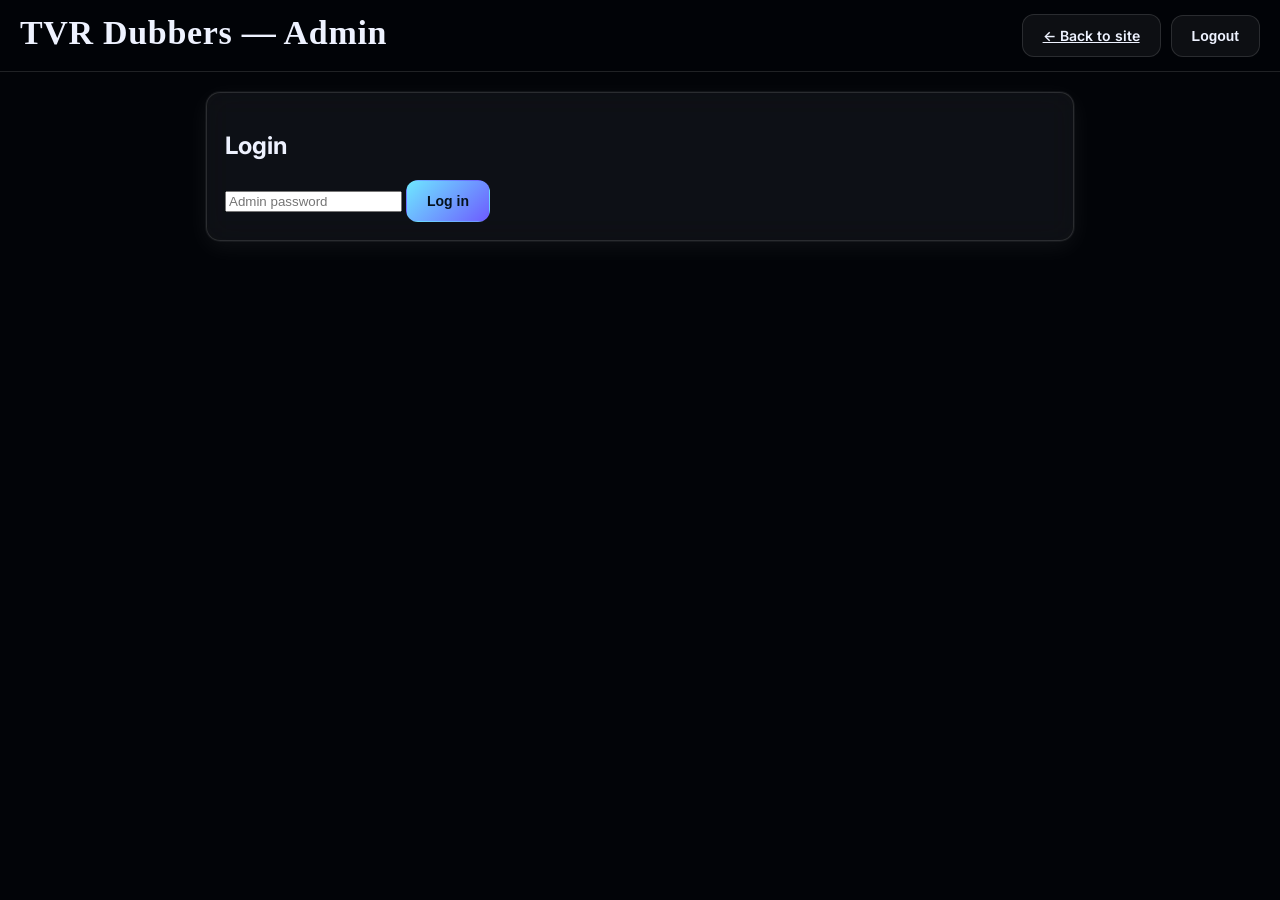
==== admin.html @ c74869da "Add files via upload" ====
<!doctype html>
<html lang="en">
<head>
  <meta charset="utf-8" />
  <meta name="viewport" content="width=device-width, initial-scale=1" />
  <title>TVR Dubbers — Admin</title>
  <link rel="stylesheet" href="https://fonts.googleapis.com/css2?family=Inter:wght@400;500;600;700&display=swap" />
  <link rel="stylesheet" href="./styles.css" />
</head>
<body class="dark admin-body">
  <header class="site-header">
    <div class="brand"><h1 class="cycle">TVR Dubbers — Admin</h1></div>
    <div class="header-tools">
      <a class="btn btn-ghost" href="/">← Back to site</a>
      <button id="logout" class="btn btn-ghost">Logout</button>
    </div>
  </header>

  <main class="admin-main">
    <section id="admin-login" class="glass card">
      <h2>Login</h2>
      <form id="login-form">
        <input type="password" name="password" placeholder="Admin password" required />
        <button class="btn btn-primary" type="submit">Log in</button>
      </form>
    </section>

    <div id="admin-panel" hidden>
      <nav class="admin-tabs">
        <button data-tab="upload" class="active">Upload Episode</button>
        <button data-tab="trailer">Trailer</button>
        <button data-tab="episodes">Edit/Delete</button>
        <button data-tab="settings">Site Settings</button>
        <button data-tab="links">Links</button>
        <button data-tab="artists">Voice Artists</button>
        <button data-tab="password">Password</button>
        <button data-tab="comments">Comments</button>
      </nav>

      <section data-panel="upload" class="glass card">
        <h2>Upload New Episode</h2>
        <form id="upload-form" class="grid-form"></form>
      </section>

      <section data-panel="trailer" class="glass card" hidden>
        <h2>Upload / Update Trailer</h2>
        <form id="trailer-form" class="grid-form"></form>
      </section>

      <section data-panel="episodes" class="glass card" hidden>
        <h2>Edit / Delete Episodes</h2>
        <ul id="episodes-list" class="items-list"></ul>
      </section>

      <section data-panel="settings" class="glass card" hidden>
        <h2>Site Settings</h2>
        <form id="settings-form" class="grid-form"></form>
      </section>

      <section data-panel="links" class="glass card" hidden>
        <h2>Update Links</h2>
        <form id="links-form" class="grid-form"></form>
      </section>

      <section data-panel="artists" class="glass card" hidden>
        <h2>Voice Artists</h2>
        <form id="artist-form"><input name="name" placeholder="Full name" required /><button class="btn btn-primary">Add</button></form>
        <ul id="artists-admin-list" class="items-list"></ul>
      </section>

      <section data-panel="password" class="glass card" hidden>
        <h2>Change Admin Password</h2>
        <form id="password-form" class="grid-form">
          <label>Current<input type="password" name="current" required></label>
          <label>New<input type="password" name="next" required minlength="6"></label>
          <label>Confirm<input type="password" name="confirm" required minlength="6"></label>
          <button class="btn btn-primary">Update</button>
        </form>
      </section>

      <section data-panel="comments" class="glass card" hidden>
        <h2>Comment Moderation</h2>
        <ul id="comments-mod-list" class="items-list"></ul>
      </section>
    </div>
  </main>

  <div id="toast" class="toast" hidden></div>
  <script src="./config.js"></script>
  <script src="./admin.js" defer></script>
</body>
</html>
---- styles.css ----
/* TVR Dubbers — dark glassmorphism, GPU-friendly */

:root {
  --bg: #020408;
  --fg: #eef2ff;
  --muted: #9aa3b2;
  --glass-bg: rgba(255, 255, 255, 0.05);
  --glass-border: rgba(255, 255, 255, 0.12);
  --tile-shadow: 0 6px 24px rgba(255, 255, 255, 0.06), 0 0 0 1px rgba(255,255,255,0.05);
  --accent: #6ee7ff;
  --danger: #ff5c7a;
  --radius: 14px;
}
body.light {
  --bg: #f7f8fc;
  --fg: #0b1020;
  --muted: #4b5468;
  --glass-bg: rgba(255, 255, 255, 0.65);
  --glass-border: rgba(0, 0, 0, 0.08);
  --tile-shadow: 0 6px 24px rgba(0, 0, 0, 0.12), 0 0 0 1px rgba(0,0,0,0.06);
}

* { box-sizing: border-box; }
html, body { margin: 0; padding: 0; }
html { scroll-behavior: smooth; }
body {
  background: var(--bg);
  color: var(--fg);
  font-family: "Inter", system-ui, -apple-system, Segoe UI, Roboto, sans-serif;
  min-height: 100vh;
  overflow-x: hidden;
  -webkit-font-smoothing: antialiased;
}

@keyframes cycle {
  0%   { color: #6ee7ff; text-shadow: 0 0 8px rgba(110,231,255,.4); }
  10%  { color: #ffffff; text-shadow: 0 0 12px rgba(255,80,80,.6); }
  20%  { color: #6bff9e; text-shadow: 0 0 12px rgba(107,255,158,.7); }
  30%  { color: #6d5cff; text-shadow: 0 0 10px rgba(109,92,255,.5); }
  40%  { color: #ff4fa3; text-shadow: 0 0 10px rgba(255,79,163,.5); }
  50%  { color: #f3f0e8; text-shadow: none; }
  60%  { color: #ffc7d6; text-shadow: 0 0 10px rgba(255,255,255,.5); }
  70%  { color: #4fa3ff; text-shadow: 0 0 10px rgba(135,206,250,.6); }
  80%  { color: #ffffff; text-shadow: 0 0 10px rgba(255,180,220,.5); }
  100% { color: #6ee7ff; text-shadow: 0 0 8px rgba(110,231,255,.4); }
}
.cycle {
  animation: cycle 18s linear infinite;
  font-family: "Cinzel", serif;
  letter-spacing: 0.02em;
  will-change: color, text-shadow;
}

@keyframes edge-cycle {
  0%   { box-shadow: var(--tile-shadow), 0 0 0 1px rgba(110,231,255,.5); }
  25%  { box-shadow: var(--tile-shadow), 0 0 0 1px rgba(107,255,158,.5); }
  50%  { box-shadow: var(--tile-shadow), 0 0 0 1px rgba(255,79,163,.5); }
  75%  { box-shadow: var(--tile-shadow), 0 0 0 1px rgba(79,163,255,.5); }
  100% { box-shadow: var(--tile-shadow), 0 0 0 1px rgba(110,231,255,.5); }
}

#particles { position: fixed; inset: 0; z-index: 0; pointer-events: none; }
main, header, footer, .modal, .special-full { position: relative; z-index: 1; }

#cursor-dot, #cursor-ring {
  position: fixed; top: 0; left: 0; pointer-events: none;
  z-index: 9999; will-change: transform; transform: translate3d(-100px,-100px,0);
}
#cursor-dot {
  width: 8px; height: 8px; border-radius: 50%;
  background: #fff; box-shadow: 0 0 12px #fff, 0 0 24px rgba(255,255,255,.5);
}
#cursor-ring {
  width: 34px; height: 34px; border-radius: 50%;
  border: 1px solid rgba(255,255,255,.5); margin: -13px 0 0 -13px;
  transition: width .2s ease, height .2s ease, border-color .2s ease;
}
@media (hover: none) { #cursor-dot, #cursor-ring { display: none; } }

.tap-burst {
  position: fixed; width: 18px; height: 18px; border-radius: 50%;
  background: rgba(110,231,255,.9); box-shadow: 0 0 20px rgba(110,231,255,.7);
  pointer-events: none; z-index: 9998;
  animation: tap 700ms ease-out forwards;
}
@keyframes tap {
  0%   { transform: translate(-50%, -50%) scale(.5); opacity: 1; }
  100% { transform: translate(-50%, -140%) scale(1.4); opacity: 0; }
}

.glass {
  background: var(--glass-bg);
  border: 1px solid var(--glass-border);
  backdrop-filter: blur(14px) saturate(140%);
  border-radius: var(--radius);
  box-shadow: var(--tile-shadow);
}

.site-header {
  position: sticky; top: 0; z-index: 20;
  display: flex; justify-content: space-between; align-items: flex-start;
  gap: 12px; padding: 14px 20px;
  background: color-mix(in oklab, var(--bg) 80%, transparent);
  backdrop-filter: blur(10px);
  border-bottom: 1px solid var(--glass-border);
}
.brand h1 { font-size: clamp(22px, 4vw, 34px); margin: 0; cursor: pointer; user-select: none; }
.brand .motto { margin: 2px 0 0; font-size: 11px; letter-spacing: .12em; text-transform: uppercase; color: var(--muted); }
.header-tools { display: flex; align-items: center; gap: 10px; }
.search-wrap { position: relative; }
#search {
  padding: 8px 12px; border-radius: 999px;
  background: var(--glass-bg); color: var(--fg);
  border: 1px solid var(--glass-border); outline: none;
  min-width: 160px; font-size: 14px;
}
.search-results {
  position: absolute; right: 0; top: calc(100% + 6px); min-width: 260px;
  max-height: 340px; overflow: auto; padding: 6px;
  background: var(--glass-bg); border: 1px solid var(--glass-border);
  border-radius: 12px; backdrop-filter: blur(14px);
}
.search-result { display: flex; gap: 8px; padding: 6px; align-items: center; cursor: pointer; border-radius: 8px; }
.search-result:hover { background: rgba(255,255,255,.06); }
.search-result img { width: 60px; height: 34px; object-fit: cover; border-radius: 6px; }
.search-result span { font-size: 13px; }
.no-match { padding: 10px; font-size: 13px; color: var(--muted); text-align: center; }

.theme-toggle {
  width: 40px; height: 40px; border-radius: 50%;
  background: var(--glass-bg); border: 1px solid var(--glass-border);
  color: var(--fg); cursor: pointer; font-size: 16px;
}
.theme-toggle .sun { display: none; } body.light .theme-toggle .sun { display: inline; }
body.light .theme-toggle .moon { display: none; }

.hero { padding: 60px 20px 30px; text-align: center; animation: fade-up .8s ease both; }
.badge {
  display: inline-block; padding: 6px 14px; border-radius: 999px;
  background: var(--glass-bg); border: 1px solid var(--glass-border);
  font-size: 12px; letter-spacing: .1em; text-transform: uppercase; color: var(--muted);
}
.hero-title { font-size: clamp(34px, 7vw, 68px); margin: 16px 0 24px; line-height: 1.05; }
.hero-cta { display: flex; gap: 12px; justify-content: center; flex-wrap: wrap; }

.btn {
  padding: 12px 20px; border-radius: 12px; border: 1px solid var(--glass-border);
  background: var(--glass-bg); color: var(--fg); cursor: pointer;
  font-weight: 600; font-size: 14px; transition: transform .2s ease, background .2s ease;
}
.btn:hover { transform: translateY(-2px); }
.btn-primary { background: linear-gradient(135deg, #6ee7ff, #6d5cff); color: #06121e; border-color: transparent; }
.btn-ghost { background: var(--glass-bg); }

.countdown-section { padding: 20px; text-align: center; }
.countdown-label { color: var(--muted); text-transform: uppercase; letter-spacing: .18em; font-size: 11px; }
.countdown { display: inline-flex; gap: 20px; padding: 16px 28px; margin-top: 10px; animation: edge-cycle 12s linear infinite; }
.countdown > div { display: flex; flex-direction: column; align-items: center; min-width: 56px; }
.countdown span { font-family: "Cinzel", serif; font-size: 30px; font-weight: 800; }
.countdown small { color: var(--muted); font-size: 11px; text-transform: uppercase; letter-spacing: .15em; }

.special-section { padding: 20px; }
.special-tile { display: flex; gap: 14px; align-items: center; padding: 14px; cursor: pointer; animation: edge-cycle 14s linear infinite; margin-bottom: 14px; }
.special-thumb { width: 40%; max-width: 260px; aspect-ratio: 16 / 9; overflow: hidden; border-radius: 12px; background: #0006; }
.special-thumb img { width: 100%; height: 100%; object-fit: cover; display: block; }
.special-meta h3 { margin: 0 0 6px; font-size: 22px; }
.special-meta p { margin: 0; color: var(--muted); font-size: 13px; }
.special-strip { display: flex; gap: 12px; overflow-x: auto; padding: 6px 2px 16px; scroll-snap-type: x mandatory; }
.special-strip .tile { min-width: 240px; scroll-snap-align: start; }

.special-full { position: fixed; inset: 0; z-index: 50; background: var(--bg); padding: 60px 20px 40px; overflow: auto; }
.special-full .close, .modal .close {
  position: absolute; top: 12px; right: 12px; width: 40px; height: 40px;
  border-radius: 50%; background: var(--glass-bg); border: 1px solid var(--glass-border);
  color: var(--fg); font-size: 18px; cursor: pointer;
}
.special-full h2 { text-align: center; margin-top: 0; }

.episodes-section { padding: 20px; }
.section-head { display: flex; justify-content: space-between; align-items: center; gap: 12px; margin-bottom: 14px; flex-wrap: wrap; }
.section-head h3 { margin: 0; font-size: 24px; }
.genre-chips { display: flex; gap: 6px; flex-wrap: wrap; }
.chip { padding: 6px 12px; border-radius: 999px; font-size: 12px; background: var(--glass-bg); border: 1px solid var(--glass-border); cursor: pointer; color: var(--fg); }
.chip.active { background: linear-gradient(135deg, #6ee7ff, #6d5cff); color: #06121e; border-color: transparent; }

.episode-grid { display: grid; grid-template-columns: repeat(2, 1fr); gap: 14px; }
@media (max-width: 420px) { .episode-grid { grid-template-columns: 1fr; } }

.tile {
  overflow: hidden; cursor: pointer;
  animation: edge-cycle 16s linear infinite, fade-up .6s ease both;
  background: var(--glass-bg); border: 1px solid var(--glass-border);
  border-radius: var(--radius); backdrop-filter: blur(12px);
  transition: transform .25s ease; will-change: transform;
}
.tile:hover { transform: translateY(-4px); }
.tile .thumb { aspect-ratio: 16 / 9; background: #0008; overflow: hidden; position: relative; }
.tile .thumb img { width: 100%; height: 100%; object-fit: cover; display: block; }
.tile .genre { position: absolute; top: 8px; left: 8px; padding: 3px 8px; font-size: 10px; background: rgba(0,0,0,.5); border-radius: 999px; text-transform: uppercase; letter-spacing: .1em; }
.tile .new-badge, .tile .resume-badge { position: absolute; top: 8px; right: 8px; padding: 3px 8px; font-size: 10px; background: linear-gradient(135deg,#ff4fa3,#6d5cff); border-radius: 999px; }
.tile .resume-badge { background: linear-gradient(135deg,#6ee7ff,#6bff9e); color: #06121e; }
.tile .meta { padding: 10px 12px 14px; }
.tile .meta h4 { margin: 0 0 4px; font-size: 15px; font-weight: 600; line-height: 1.25; }
.tile .meta small { color: var(--muted); font-size: 12px; }

.skeleton {
  aspect-ratio: 16 / 9; border-radius: var(--radius);
  background: linear-gradient(90deg, rgba(255,255,255,.04), rgba(255,255,255,.10), rgba(255,255,255,.04));
  background-size: 200% 100%; animation: shimmer 1.4s linear infinite;
}
@keyframes shimmer { 0%{background-position:200% 0} 100%{background-position:-200% 0} }
@keyframes fade-up { from { opacity: 0; transform: translateY(12px);} to { opacity: 1; transform: none; } }

.site-footer { padding: 40px 20px 60px; text-align: center; border-top: 1px solid var(--glass-border); margin-top: 40px; }
.site-footer .caption { font-size: 20px; margin: 0 0 10px; }
.artists { display: inline-block; margin: 14px auto; padding: 12px 18px; max-width: 640px; }
.artists h4 { margin: 0 0 8px; font-family: "Cinzel", serif; }
.artists ul { list-style: none; padding: 0; margin: 0; display: flex; gap: 6px 14px; flex-wrap: wrap; justify-content: center; }
.artists li { font-size: 13px; color: var(--muted); }
.socials { display: flex; gap: 12px; justify-content: center; flex-wrap: wrap; margin: 18px 0; }
.socials a {
  width: 42px; height: 42px; border-radius: 50%;
  display: inline-flex; align-items: center; justify-content: center;
  background: var(--glass-bg); border: 1px solid var(--glass-border);
  color: var(--fg); text-decoration: none; font-size: 18px; transition: transform .2s ease;
}
.socials a:hover { transform: translateY(-3px); }
.footer-title { font-size: 20px; margin: 20px 0 6px; }
.rights { color: var(--muted); font-size: 12px; }

.modal {
  position: fixed; inset: 0; z-index: 100;
  background: rgba(0,0,0,.7); backdrop-filter: blur(6px);
  display: flex; align-items: center; justify-content: center;
  padding: 12px; overflow: auto;
}
.modal-panel { width: min(920px, 100%); max-height: 92vh; overflow: auto; padding: 20px; position: relative; animation: fade-up .35s ease both; }
.modal-panel.small { max-width: 400px; }
.modal-panel h3 { margin: 0 30px 12px 0; }

.server-tabs { display: flex; gap: 6px; margin-bottom: 10px; }
.server-tabs .tab { padding: 6px 14px; border-radius: 8px; font-size: 13px; background: var(--glass-bg); border: 1px solid var(--glass-border); cursor: pointer; color: var(--fg); }
.server-tabs .tab.active { background: linear-gradient(135deg,#6ee7ff,#6d5cff); color: #06121e; }

.player-frame { aspect-ratio: 16 / 9; background: #000; border-radius: 12px; overflow: hidden; }
.player-frame iframe { width: 100%; height: 100%; border: 0; display: block; }

.reactions { margin: 16px 0 6px; }
.reaction-bar { display: flex; gap: 8px; flex-wrap: wrap; }
.reaction-bar button {
  font-size: 22px; padding: 6px 10px; border-radius: 10px;
  background: var(--glass-bg); border: 1px solid var(--glass-border); cursor: pointer;
  transition: transform .2s ease;
}
.reaction-bar button.active { background: linear-gradient(135deg,#ff4fa3,#6d5cff); }
.reaction-bar button:hover { transform: translateY(-3px); }
.reaction-counts { display: flex; gap: 12px; flex-wrap: wrap; margin-top: 10px; color: var(--muted); font-size: 13px; }
.reaction-fly {
  position: fixed; z-index: 999; font-size: 26px; pointer-events: none;
  animation: fly-up 900ms ease-out forwards;
}
@keyframes fly-up {
  0% { transform: translate(-50%, 0) scale(1); opacity: 1; }
  100% { transform: translate(-50%, -140px) scale(1.6); opacity: 0; }
}

.comments h4 { margin: 20px 0 8px; }
.comment-form { display: grid; gap: 8px; margin-bottom: 12px; }
.comment-form input, .comment-form textarea {
  padding: 10px 12px; border-radius: 10px;
  background: var(--glass-bg); border: 1px solid var(--glass-border);
  color: var(--fg); font-family: inherit; resize: vertical;
}
.comment-form textarea { min-height: 70px; }
.comment-list { list-style: none; padding: 0; margin: 0; display: grid; gap: 8px; max-height: 260px; overflow: auto; }
.comment-list li { padding: 10px 12px; border-radius: 10px; background: var(--glass-bg); border: 1px solid var(--glass-border); }
.comment-list li strong { display: block; font-size: 12px; color: var(--muted); margin-bottom: 4px; }
.next-btn { margin-top: 14px; width: 100%; }

.err { color: var(--danger); font-size: 13px; margin-top: 8px; }

.toast {
  position: fixed; bottom: 24px; left: 50%; transform: translateX(-50%);
  padding: 10px 16px; border-radius: 999px;
  background: var(--glass-bg); border: 1px solid var(--glass-border);
  backdrop-filter: blur(10px); z-index: 200; font-size: 14px;
  animation: fade-up .3s ease both;
}

.admin-body { padding-bottom: 60px; }
.admin-main { max-width: 900px; margin: 20px auto; padding: 0 16px; display: grid; gap: 16px; }
.card { padding: 18px; }
.admin-tabs { display: flex; gap: 6px; flex-wrap: wrap; }
.admin-tabs button {
  padding: 8px 14px; border-radius: 999px; cursor: pointer;
  background: var(--glass-bg); border: 1px solid var(--glass-border); color: var(--fg); font-size: 13px;
}
.admin-tabs button.active { background: linear-gradient(135deg,#6ee7ff,#6d5cff); color: #06121e; }
.grid-form { display: grid; gap: 10px; }
.grid-form label { display: grid; gap: 4px; font-size: 13px; color: var(--muted); }
.grid-form input, .grid-form textarea, .grid-form select {
  padding: 10px 12px; border-radius: 10px;
  background: var(--glass-bg); border: 1px solid var(--glass-border);
  color: var(--fg); font-family: inherit;
}
.grid-form textarea { min-height: 60px; }
.items-list { list-style: none; padding: 0; margin: 12px 0 0; display: grid; gap: 8px; }
.items-list li {
  padding: 10px 12px; border-radius: 10px; display: flex; justify-content: space-between; gap: 10px; align-items: center;
  background: var(--glass-bg); border: 1px solid var(--glass-border);
}
.items-list button { padding: 6px 10px; border-radius: 8px; border: 1px solid var(--glass-border); background: var(--glass-bg); color: var(--fg); cursor: pointer; font-size: 12px; }
.items-list button.danger { color: var(--danger); }

@media (max-width: 640px) {
  .site-header { flex-direction: column; align-items: stretch; }
  .header-tools { justify-content: flex-end; }
  #search { width: 100%; }
}
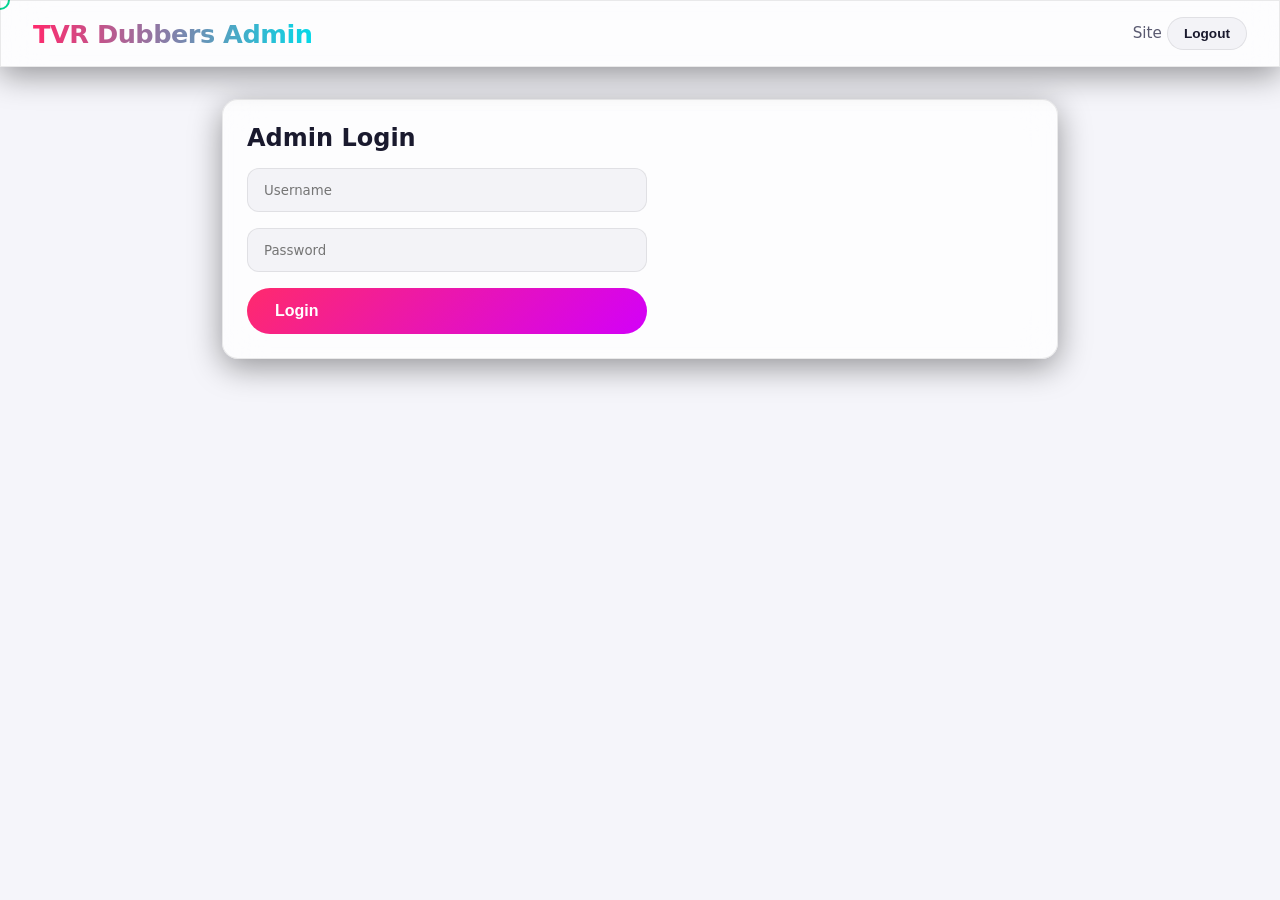
==== commit 6b987017: "Add files via upload" ====
--- a/admin.html
+++ b/admin.html
@@ -1,92 +1,131 @@
-<!doctype html>
+<!DOCTYPE html>
 <html lang="en">
 <head>
-  <meta charset="utf-8" />
-  <meta name="viewport" content="width=device-width, initial-scale=1" />
-  <title>TVR Dubbers — Admin</title>
-  <link rel="stylesheet" href="https://fonts.googleapis.com/css2?family=Inter:wght@400;500;600;700&display=swap" />
-  <link rel="stylesheet" href="./styles.css" />
+  <meta charset="UTF-8">
+  <meta name="viewport" content="width=device-width, initial-scale=1.0">
+  <title>Admin - TVR Dubbers</title>
+  <link rel="stylesheet" href="styles.css">
+  <style>
+    .admin-wrap { max-width: 900px; margin: 0 auto; padding: 2rem; }
+    .admin-card { padding: 1.5rem; border-radius: var(--radius); margin-bottom: 1.5rem; }
+    .admin-form { display: grid; gap: 1rem; }
+    .admin-form input, .admin-form textarea, .admin-form select {
+      padding: 0.85rem 1rem; border-radius: 12px; border: 1px solid var(--border);
+      background: var(--surface-2); color: var(--text); font-family: inherit;
+    }
+    .admin-grid { display: grid; grid-template-columns: repeat(auto-fill, minmax(220px, 1fr)); gap: 1rem; }
+    .admin-item { padding: 1rem; border-radius: 12px; background: var(--surface-2); }
+    .tabs { display: flex; gap: 0.5rem; flex-wrap: wrap; margin-bottom: 1.5rem; }
+    .tab { padding: 0.6rem 1.2rem; border-radius: 999px; border: 1px solid var(--border); background: transparent; color: var(--muted); cursor: pointer; }
+    .tab.active { background: var(--accent); color: white; border-color: var(--accent); }
+    .tab-content { display: none; }
+    .tab-content.active { display: block; }
+    .danger { background: #c0392b; }
+    .pending-comment { margin-bottom: 1rem; }
+  </style>
 </head>
-<body class="dark admin-body">
-  <header class="site-header">
-    <div class="brand"><h1 class="cycle">TVR Dubbers — Admin</h1></div>
-    <div class="header-tools">
-      <a class="btn btn-ghost" href="/">← Back to site</a>
-      <button id="logout" class="btn btn-ghost">Logout</button>
-    </div>
+<body>
+  <canvas id="particles"></canvas>
+  <div class="custom-cursor" id="cursor"></div>
+
+  <header class="glass">
+    <div class="logo">TVR Dubbers Admin</div>
+    <nav>
+      <a href="index.html">Site</a>
+      <button id="logout" class="btn btn-secondary" style="padding:0.5rem 1rem; font-size:0.85rem">Logout</button>
+    </nav>
   </header>
 
-  <main class="admin-main">
-    <section id="admin-login" class="glass card">
-      <h2>Login</h2>
-      <form id="login-form">
-        <input type="password" name="password" placeholder="Admin password" required />
-        <button class="btn btn-primary" type="submit">Log in</button>
+  <main class="admin-wrap">
+    <div id="login-panel" class="admin-card glass">
+      <h2>Admin Login</h2>
+      <form class="admin-form" id="login-form" style="max-width:400px; margin-top:1rem">
+        <input type="text" id="username" placeholder="Username" required>
+        <input type="password" id="password" placeholder="Password" required>
+        <button type="submit" class="btn btn-primary">Login</button>
       </form>
-    </section>
+      <p id="login-error" style="color:var(--accent); margin-top:1rem; display:none">Invalid credentials</p>
+    </div>
 
-    <div id="admin-panel" hidden>
-      <nav class="admin-tabs">
-        <button data-tab="upload" class="active">Upload Episode</button>
-        <button data-tab="trailer">Trailer</button>
-        <button data-tab="episodes">Edit/Delete</button>
-        <button data-tab="settings">Site Settings</button>
-        <button data-tab="links">Links</button>
-        <button data-tab="artists">Voice Artists</button>
-        <button data-tab="password">Password</button>
-        <button data-tab="comments">Comments</button>
-      </nav>
+    <div id="admin-panel" style="display:none">
+      <div class="tabs">
+        <button class="tab active" data-tab="episodes">Episodes</button>
+        <button class="tab" data-tab="trailer">Trailer</button>
+        <button class="tab" data-tab="artists">Artists</button>
+        <button class="tab" data-tab="settings">Settings</button>
+        <button class="tab" data-tab="comments">Comments</button>
+      </div>
 
-      <section data-panel="upload" class="glass card">
-        <h2>Upload New Episode</h2>
-        <form id="upload-form" class="grid-form"></form>
-      </section>
+      <div id="tab-episodes" class="tab-content active">
+        <div class="admin-card glass">
+          <h3>Add / Update Episode</h3>
+          <form class="admin-form" id="episode-form">
+            <input type="hidden" id="ep-id">
+            <input type="text" id="ep-title" placeholder="Episode title" required>
+            <input type="number" id="ep-number" placeholder="Episode number" required>
+            <input type="url" id="ep-thumb" placeholder="Thumbnail URL">
+            <input type="text" id="ep-server1" placeholder="Server 1 URL (Dailymotion/Rumble)" required>
+            <input type="text" id="ep-server2" placeholder="Server 2 URL (optional)">
+            <input type="text" id="ep-server3" placeholder="Server 3 URL (optional)">
+            <textarea id="ep-desc" placeholder="Description"></textarea>
+            <button type="submit" class="btn btn-primary">Save Episode</button>
+          </form>
+        </div>
+        <div class="admin-card glass">
+          <h3>Existing Episodes</h3>
+          <div id="episodes-list" class="admin-grid"></div>
+        </div>
+      </div>
 
-      <section data-panel="trailer" class="glass card" hidden>
-        <h2>Upload / Update Trailer</h2>
-        <form id="trailer-form" class="grid-form"></form>
-      </section>
+      <div id="tab-trailer" class="tab-content">
+        <div class="admin-card glass">
+          <h3>Update Trailer</h3>
+          <form class="admin-form" id="trailer-form">
+            <input type="text" id="trailer-title" placeholder="Trailer title" required>
+            <input type="text" id="trailer-url" placeholder="Trailer URL" required>
+            <input type="url" id="trailer-thumb" placeholder="Trailer thumbnail URL">
+            <button type="submit" class="btn btn-primary">Save Trailer</button>
+          </form>
+        </div>
+      </div>
 
-      <section data-panel="episodes" class="glass card" hidden>
-        <h2>Edit / Delete Episodes</h2>
-        <ul id="episodes-list" class="items-list"></ul>
-      </section>
+      <div id="tab-artists" class="tab-content">
+        <div class="admin-card glass">
+          <h3>Add Voice Artist</h3>
+          <form class="admin-form" id="artist-form">
+            <input type="text" id="artist-name" placeholder="Name" required>
+            <input type="text" id="artist-role" placeholder="Role / Character">
+            <input type="url" id="artist-avatar" placeholder="Avatar URL">
+            <button type="submit" class="btn btn-primary">Add Artist</button>
+          </form>
+        </div>
+        <div class="admin-card glass">
+          <h3>Voice Artists</h3>
+          <div id="artists-list" class="admin-grid"></div>
+        </div>
+      </div>
 
-      <section data-panel="settings" class="glass card" hidden>
-        <h2>Site Settings</h2>
-        <form id="settings-form" class="grid-form"></form>
-      </section>
+      <div id="tab-settings" class="tab-content">
+        <div class="admin-card glass">
+          <h3>Site Settings</h3>
+          <form class="admin-form" id="settings-form">
+            <input type="text" id="site-name" placeholder="Site name">
+            <input type="url" id="site-url" placeholder="Site URL">
+            <button type="submit" class="btn btn-primary">Save Settings</button>
+          </form>
+        </div>
+      </div>
 
-      <section data-panel="links" class="glass card" hidden>
-        <h2>Update Links</h2>
-        <form id="links-form" class="grid-form"></form>
-      </section>
-
-      <section data-panel="artists" class="glass card" hidden>
-        <h2>Voice Artists</h2>
-        <form id="artist-form"><input name="name" placeholder="Full name" required /><button class="btn btn-primary">Add</button></form>
-        <ul id="artists-admin-list" class="items-list"></ul>
-      </section>
-
-      <section data-panel="password" class="glass card" hidden>
-        <h2>Change Admin Password</h2>
-        <form id="password-form" class="grid-form">
-          <label>Current<input type="password" name="current" required></label>
-          <label>New<input type="password" name="next" required minlength="6"></label>
-          <label>Confirm<input type="password" name="confirm" required minlength="6"></label>
-          <button class="btn btn-primary">Update</button>
-        </form>
-      </section>
-
-      <section data-panel="comments" class="glass card" hidden>
-        <h2>Comment Moderation</h2>
-        <ul id="comments-mod-list" class="items-list"></ul>
-      </section>
+      <div id="tab-comments" class="tab-content">
+        <div class="admin-card glass">
+          <h3>Pending Comments</h3>
+          <div id="pending-comments"></div>
+        </div>
+      </div>
     </div>
   </main>
 
-  <div id="toast" class="toast" hidden></div>
-  <script src="./config.js"></script>
-  <script src="./admin.js" defer></script>
+  <script src="config.js"></script>
+  <script src="admin.js"></script>
 </body>
-</html>+</html>
--- a/styles.css
+++ b/styles.css
@@ -1,319 +1,591 @@
-/* TVR Dubbers — dark glassmorphism, GPU-friendly */
-
 :root {
-  --bg: #020408;
-  --fg: #eef2ff;
-  --muted: #9aa3b2;
-  --glass-bg: rgba(255, 255, 255, 0.05);
-  --glass-border: rgba(255, 255, 255, 0.12);
-  --tile-shadow: 0 6px 24px rgba(255, 255, 255, 0.06), 0 0 0 1px rgba(255,255,255,0.05);
-  --accent: #6ee7ff;
-  --danger: #ff5c7a;
-  --radius: 14px;
-}
-body.light {
-  --bg: #f7f8fc;
-  --fg: #0b1020;
-  --muted: #4b5468;
-  --glass-bg: rgba(255, 255, 255, 0.65);
-  --glass-border: rgba(0, 0, 0, 0.08);
-  --tile-shadow: 0 6px 24px rgba(0, 0, 0, 0.12), 0 0 0 1px rgba(0,0,0,0.06);
-}
-
-* { box-sizing: border-box; }
-html, body { margin: 0; padding: 0; }
-html { scroll-behavior: smooth; }
+  --bg: #0a0a0f;
+  --surface: rgba(20, 20, 30, 0.7);
+  --surface-2: rgba(30, 30, 45, 0.6);
+  --border: rgba(255, 255, 255, 0.08);
+  --text: #f0f0f5;
+  --muted: #a0a0b0;
+  --accent: #ff2a6d;
+  --accent-2: #05d9e8;
+  --accent-3: #d300f9;
+  --radius: 16px;
+  --shadow: 0 8px 32px rgba(0, 0, 0, 0.4);
+}
+
+* {
+  margin: 0;
+  padding: 0;
+  box-sizing: border-box;
+}
+
+html {
+  scroll-behavior: smooth;
+}
+
 body {
+  font-family: 'Segoe UI', system-ui, -apple-system, sans-serif;
   background: var(--bg);
-  color: var(--fg);
-  font-family: "Inter", system-ui, -apple-system, Segoe UI, Roboto, sans-serif;
+  color: var(--text);
   min-height: 100vh;
   overflow-x: hidden;
-  -webkit-font-smoothing: antialiased;
-}
-
-@keyframes cycle {
-  0%   { color: #6ee7ff; text-shadow: 0 0 8px rgba(110,231,255,.4); }
-  10%  { color: #ffffff; text-shadow: 0 0 12px rgba(255,80,80,.6); }
-  20%  { color: #6bff9e; text-shadow: 0 0 12px rgba(107,255,158,.7); }
-  30%  { color: #6d5cff; text-shadow: 0 0 10px rgba(109,92,255,.5); }
-  40%  { color: #ff4fa3; text-shadow: 0 0 10px rgba(255,79,163,.5); }
-  50%  { color: #f3f0e8; text-shadow: none; }
-  60%  { color: #ffc7d6; text-shadow: 0 0 10px rgba(255,255,255,.5); }
-  70%  { color: #4fa3ff; text-shadow: 0 0 10px rgba(135,206,250,.6); }
-  80%  { color: #ffffff; text-shadow: 0 0 10px rgba(255,180,220,.5); }
-  100% { color: #6ee7ff; text-shadow: 0 0 8px rgba(110,231,255,.4); }
-}
-.cycle {
-  animation: cycle 18s linear infinite;
-  font-family: "Cinzel", serif;
-  letter-spacing: 0.02em;
-  will-change: color, text-shadow;
-}
-
-@keyframes edge-cycle {
-  0%   { box-shadow: var(--tile-shadow), 0 0 0 1px rgba(110,231,255,.5); }
-  25%  { box-shadow: var(--tile-shadow), 0 0 0 1px rgba(107,255,158,.5); }
-  50%  { box-shadow: var(--tile-shadow), 0 0 0 1px rgba(255,79,163,.5); }
-  75%  { box-shadow: var(--tile-shadow), 0 0 0 1px rgba(79,163,255,.5); }
-  100% { box-shadow: var(--tile-shadow), 0 0 0 1px rgba(110,231,255,.5); }
-}
-
-#particles { position: fixed; inset: 0; z-index: 0; pointer-events: none; }
-main, header, footer, .modal, .special-full { position: relative; z-index: 1; }
-
-#cursor-dot, #cursor-ring {
-  position: fixed; top: 0; left: 0; pointer-events: none;
-  z-index: 9999; will-change: transform; transform: translate3d(-100px,-100px,0);
-}
-#cursor-dot {
-  width: 8px; height: 8px; border-radius: 50%;
-  background: #fff; box-shadow: 0 0 12px #fff, 0 0 24px rgba(255,255,255,.5);
-}
-#cursor-ring {
-  width: 34px; height: 34px; border-radius: 50%;
-  border: 1px solid rgba(255,255,255,.5); margin: -13px 0 0 -13px;
-  transition: width .2s ease, height .2s ease, border-color .2s ease;
-}
-@media (hover: none) { #cursor-dot, #cursor-ring { display: none; } }
+  cursor: none;
+}
+
+#particles {
+  position: fixed;
+  inset: 0;
+  z-index: 0;
+  pointer-events: none;
+}
+
+.custom-cursor {
+  position: fixed;
+  width: 20px;
+  height: 20px;
+  border: 2px solid var(--accent);
+  border-radius: 50%;
+  pointer-events: none;
+  z-index: 9999;
+  transform: translate(-50%, -50%);
+  transition: width 0.2s, height 0.2s, background 0.2s;
+  mix-blend-mode: difference;
+}
+
+.custom-cursor.hover {
+  width: 40px;
+  height: 40px;
+  background: rgba(255, 42, 109, 0.2);
+}
 
 .tap-burst {
-  position: fixed; width: 18px; height: 18px; border-radius: 50%;
-  background: rgba(110,231,255,.9); box-shadow: 0 0 20px rgba(110,231,255,.7);
-  pointer-events: none; z-index: 9998;
-  animation: tap 700ms ease-out forwards;
-}
-@keyframes tap {
-  0%   { transform: translate(-50%, -50%) scale(.5); opacity: 1; }
-  100% { transform: translate(-50%, -140%) scale(1.4); opacity: 0; }
+  position: fixed;
+  pointer-events: none;
+  z-index: 9998;
+}
+
+.tap-burst span {
+  position: absolute;
+  width: 6px;
+  height: 6px;
+  border-radius: 50%;
+  background: var(--accent);
+  animation: burst 0.6s ease-out forwards;
+}
+
+@keyframes burst {
+  to {
+    transform: translate(var(--tx), var(--ty)) scale(0);
+    opacity: 0;
+  }
 }
 
 .glass {
-  background: var(--glass-bg);
-  border: 1px solid var(--glass-border);
-  backdrop-filter: blur(14px) saturate(140%);
+  background: var(--surface);
+  backdrop-filter: blur(20px);
+  -webkit-backdrop-filter: blur(20px);
+  border: 1px solid var(--border);
+  box-shadow: var(--shadow);
+}
+
+header {
+  position: sticky;
+  top: 0;
+  z-index: 100;
+  padding: 1rem 2rem;
+  display: flex;
+  align-items: center;
+  justify-content: space-between;
+}
+
+.logo {
+  font-size: 1.6rem;
+  font-weight: 800;
+  letter-spacing: -0.5px;
+  background: linear-gradient(90deg, var(--accent), var(--accent-2), var(--accent-3), var(--accent));
+  background-size: 300% 100%;
+  -webkit-background-clip: text;
+  -webkit-text-fill-color: transparent;
+  animation: gradientMove 6s linear infinite;
+  user-select: none;
+}
+
+@keyframes gradientMove {
+  0% { background-position: 0% 50%; }
+  100% { background-position: 300% 50%; }
+}
+
+nav a {
+  color: var(--muted);
+  text-decoration: none;
+  margin-left: 1.5rem;
+  font-size: 0.95rem;
+  transition: color 0.2s;
+  position: relative;
+}
+
+nav a:hover {
+  color: var(--text);
+}
+
+main {
+  position: relative;
+  z-index: 1;
+  max-width: 1400px;
+  margin: 0 auto;
+  padding: 2rem;
+}
+
+.hero {
+  padding: 4rem 2rem;
+  text-align: center;
   border-radius: var(--radius);
-  box-shadow: var(--tile-shadow);
-}
-
-.site-header {
-  position: sticky; top: 0; z-index: 20;
-  display: flex; justify-content: space-between; align-items: flex-start;
-  gap: 12px; padding: 14px 20px;
-  background: color-mix(in oklab, var(--bg) 80%, transparent);
+  margin-bottom: 3rem;
+}
+
+.hero h1 {
+  font-size: clamp(2.5rem, 6vw, 5rem);
+  font-weight: 900;
+  line-height: 1.1;
+  margin-bottom: 1rem;
+  background: linear-gradient(90deg, var(--accent), var(--accent-2), var(--accent-3), var(--accent));
+  background-size: 300% 100%;
+  -webkit-background-clip: text;
+  -webkit-text-fill-color: transparent;
+  animation: gradientMove 8s linear infinite;
+}
+
+.hero p {
+  color: var(--muted);
+  font-size: 1.2rem;
+  max-width: 600px;
+  margin: 0 auto 2rem;
+}
+
+.btn {
+  display: inline-flex;
+  align-items: center;
+  gap: 0.5rem;
+  padding: 0.85rem 1.75rem;
+  border-radius: 999px;
+  border: none;
+  font-weight: 600;
+  font-size: 1rem;
+  cursor: none;
+  transition: transform 0.2s, box-shadow 0.2s;
+  text-decoration: none;
+}
+
+.btn:hover {
+  transform: translateY(-2px);
+  box-shadow: 0 8px 24px rgba(255, 42, 109, 0.35);
+}
+
+.btn-primary {
+  background: linear-gradient(135deg, var(--accent), var(--accent-3));
+  color: white;
+}
+
+.btn-secondary {
+  background: var(--surface-2);
+  color: var(--text);
+  border: 1px solid var(--border);
+}
+
+.section-title {
+  font-size: 1.8rem;
+  font-weight: 800;
+  margin-bottom: 1.5rem;
+  display: flex;
+  align-items: center;
+  gap: 0.75rem;
+}
+
+.section-title::after {
+  content: '';
+  flex: 1;
+  height: 1px;
+  background: linear-gradient(90deg, var(--border), transparent);
+}
+
+.trailer-card {
+  border-radius: var(--radius);
+  overflow: hidden;
+  margin-bottom: 3rem;
+  position: relative;
+}
+
+.trailer-thumb {
+  width: 100%;
+  aspect-ratio: 16/9;
+  object-fit: cover;
+  display: block;
+}
+
+.trailer-overlay {
+  position: absolute;
+  inset: 0;
+  display: flex;
+  align-items: center;
+  justify-content: center;
+  background: rgba(0,0,0,0.3);
+  transition: background 0.3s;
+}
+
+.trailer-card:hover .trailer-overlay {
+  background: rgba(0,0,0,0.15);
+}
+
+.play-icon {
+  width: 80px;
+  height: 80px;
+  border-radius: 50%;
+  background: rgba(255,255,255,0.15);
   backdrop-filter: blur(10px);
-  border-bottom: 1px solid var(--glass-border);
-}
-.brand h1 { font-size: clamp(22px, 4vw, 34px); margin: 0; cursor: pointer; user-select: none; }
-.brand .motto { margin: 2px 0 0; font-size: 11px; letter-spacing: .12em; text-transform: uppercase; color: var(--muted); }
-.header-tools { display: flex; align-items: center; gap: 10px; }
-.search-wrap { position: relative; }
-#search {
-  padding: 8px 12px; border-radius: 999px;
-  background: var(--glass-bg); color: var(--fg);
-  border: 1px solid var(--glass-border); outline: none;
-  min-width: 160px; font-size: 14px;
-}
-.search-results {
-  position: absolute; right: 0; top: calc(100% + 6px); min-width: 260px;
-  max-height: 340px; overflow: auto; padding: 6px;
-  background: var(--glass-bg); border: 1px solid var(--glass-border);
-  border-radius: 12px; backdrop-filter: blur(14px);
-}
-.search-result { display: flex; gap: 8px; padding: 6px; align-items: center; cursor: pointer; border-radius: 8px; }
-.search-result:hover { background: rgba(255,255,255,.06); }
-.search-result img { width: 60px; height: 34px; object-fit: cover; border-radius: 6px; }
-.search-result span { font-size: 13px; }
-.no-match { padding: 10px; font-size: 13px; color: var(--muted); text-align: center; }
-
-.theme-toggle {
-  width: 40px; height: 40px; border-radius: 50%;
-  background: var(--glass-bg); border: 1px solid var(--glass-border);
-  color: var(--fg); cursor: pointer; font-size: 16px;
-}
-.theme-toggle .sun { display: none; } body.light .theme-toggle .sun { display: inline; }
-body.light .theme-toggle .moon { display: none; }
-
-.hero { padding: 60px 20px 30px; text-align: center; animation: fade-up .8s ease both; }
-.badge {
-  display: inline-block; padding: 6px 14px; border-radius: 999px;
-  background: var(--glass-bg); border: 1px solid var(--glass-border);
-  font-size: 12px; letter-spacing: .1em; text-transform: uppercase; color: var(--muted);
-}
-.hero-title { font-size: clamp(34px, 7vw, 68px); margin: 16px 0 24px; line-height: 1.05; }
-.hero-cta { display: flex; gap: 12px; justify-content: center; flex-wrap: wrap; }
-
-.btn {
-  padding: 12px 20px; border-radius: 12px; border: 1px solid var(--glass-border);
-  background: var(--glass-bg); color: var(--fg); cursor: pointer;
-  font-weight: 600; font-size: 14px; transition: transform .2s ease, background .2s ease;
-}
-.btn:hover { transform: translateY(-2px); }
-.btn-primary { background: linear-gradient(135deg, #6ee7ff, #6d5cff); color: #06121e; border-color: transparent; }
-.btn-ghost { background: var(--glass-bg); }
-
-.countdown-section { padding: 20px; text-align: center; }
-.countdown-label { color: var(--muted); text-transform: uppercase; letter-spacing: .18em; font-size: 11px; }
-.countdown { display: inline-flex; gap: 20px; padding: 16px 28px; margin-top: 10px; animation: edge-cycle 12s linear infinite; }
-.countdown > div { display: flex; flex-direction: column; align-items: center; min-width: 56px; }
-.countdown span { font-family: "Cinzel", serif; font-size: 30px; font-weight: 800; }
-.countdown small { color: var(--muted); font-size: 11px; text-transform: uppercase; letter-spacing: .15em; }
-
-.special-section { padding: 20px; }
-.special-tile { display: flex; gap: 14px; align-items: center; padding: 14px; cursor: pointer; animation: edge-cycle 14s linear infinite; margin-bottom: 14px; }
-.special-thumb { width: 40%; max-width: 260px; aspect-ratio: 16 / 9; overflow: hidden; border-radius: 12px; background: #0006; }
-.special-thumb img { width: 100%; height: 100%; object-fit: cover; display: block; }
-.special-meta h3 { margin: 0 0 6px; font-size: 22px; }
-.special-meta p { margin: 0; color: var(--muted); font-size: 13px; }
-.special-strip { display: flex; gap: 12px; overflow-x: auto; padding: 6px 2px 16px; scroll-snap-type: x mandatory; }
-.special-strip .tile { min-width: 240px; scroll-snap-align: start; }
-
-.special-full { position: fixed; inset: 0; z-index: 50; background: var(--bg); padding: 60px 20px 40px; overflow: auto; }
-.special-full .close, .modal .close {
-  position: absolute; top: 12px; right: 12px; width: 40px; height: 40px;
-  border-radius: 50%; background: var(--glass-bg); border: 1px solid var(--glass-border);
-  color: var(--fg); font-size: 18px; cursor: pointer;
-}
-.special-full h2 { text-align: center; margin-top: 0; }
-
-.episodes-section { padding: 20px; }
-.section-head { display: flex; justify-content: space-between; align-items: center; gap: 12px; margin-bottom: 14px; flex-wrap: wrap; }
-.section-head h3 { margin: 0; font-size: 24px; }
-.genre-chips { display: flex; gap: 6px; flex-wrap: wrap; }
-.chip { padding: 6px 12px; border-radius: 999px; font-size: 12px; background: var(--glass-bg); border: 1px solid var(--glass-border); cursor: pointer; color: var(--fg); }
-.chip.active { background: linear-gradient(135deg, #6ee7ff, #6d5cff); color: #06121e; border-color: transparent; }
-
-.episode-grid { display: grid; grid-template-columns: repeat(2, 1fr); gap: 14px; }
-@media (max-width: 420px) { .episode-grid { grid-template-columns: 1fr; } }
-
-.tile {
-  overflow: hidden; cursor: pointer;
-  animation: edge-cycle 16s linear infinite, fade-up .6s ease both;
-  background: var(--glass-bg); border: 1px solid var(--glass-border);
-  border-radius: var(--radius); backdrop-filter: blur(12px);
-  transition: transform .25s ease; will-change: transform;
-}
-.tile:hover { transform: translateY(-4px); }
-.tile .thumb { aspect-ratio: 16 / 9; background: #0008; overflow: hidden; position: relative; }
-.tile .thumb img { width: 100%; height: 100%; object-fit: cover; display: block; }
-.tile .genre { position: absolute; top: 8px; left: 8px; padding: 3px 8px; font-size: 10px; background: rgba(0,0,0,.5); border-radius: 999px; text-transform: uppercase; letter-spacing: .1em; }
-.tile .new-badge, .tile .resume-badge { position: absolute; top: 8px; right: 8px; padding: 3px 8px; font-size: 10px; background: linear-gradient(135deg,#ff4fa3,#6d5cff); border-radius: 999px; }
-.tile .resume-badge { background: linear-gradient(135deg,#6ee7ff,#6bff9e); color: #06121e; }
-.tile .meta { padding: 10px 12px 14px; }
-.tile .meta h4 { margin: 0 0 4px; font-size: 15px; font-weight: 600; line-height: 1.25; }
-.tile .meta small { color: var(--muted); font-size: 12px; }
-
-.skeleton {
-  aspect-ratio: 16 / 9; border-radius: var(--radius);
-  background: linear-gradient(90deg, rgba(255,255,255,.04), rgba(255,255,255,.10), rgba(255,255,255,.04));
-  background-size: 200% 100%; animation: shimmer 1.4s linear infinite;
-}
-@keyframes shimmer { 0%{background-position:200% 0} 100%{background-position:-200% 0} }
-@keyframes fade-up { from { opacity: 0; transform: translateY(12px);} to { opacity: 1; transform: none; } }
-
-.site-footer { padding: 40px 20px 60px; text-align: center; border-top: 1px solid var(--glass-border); margin-top: 40px; }
-.site-footer .caption { font-size: 20px; margin: 0 0 10px; }
-.artists { display: inline-block; margin: 14px auto; padding: 12px 18px; max-width: 640px; }
-.artists h4 { margin: 0 0 8px; font-family: "Cinzel", serif; }
-.artists ul { list-style: none; padding: 0; margin: 0; display: flex; gap: 6px 14px; flex-wrap: wrap; justify-content: center; }
-.artists li { font-size: 13px; color: var(--muted); }
-.socials { display: flex; gap: 12px; justify-content: center; flex-wrap: wrap; margin: 18px 0; }
-.socials a {
-  width: 42px; height: 42px; border-radius: 50%;
-  display: inline-flex; align-items: center; justify-content: center;
-  background: var(--glass-bg); border: 1px solid var(--glass-border);
-  color: var(--fg); text-decoration: none; font-size: 18px; transition: transform .2s ease;
-}
-.socials a:hover { transform: translateY(-3px); }
-.footer-title { font-size: 20px; margin: 20px 0 6px; }
-.rights { color: var(--muted); font-size: 12px; }
+  display: flex;
+  align-items: center;
+  justify-content: center;
+  font-size: 2rem;
+  color: white;
+  transition: transform 0.3s, background 0.3s;
+}
+
+.trailer-card:hover .play-icon {
+  transform: scale(1.1);
+  background: rgba(255,255,255,0.25);
+}
+
+.episodes-grid {
+  display: grid;
+  grid-template-columns: repeat(auto-fill, minmax(280px, 1fr));
+  gap: 1.5rem;
+  margin-bottom: 3rem;
+}
+
+.episode-card {
+  border-radius: var(--radius);
+  overflow: hidden;
+  transition: transform 0.3s, box-shadow 0.3s;
+  cursor: none;
+}
+
+.episode-card:hover {
+  transform: translateY(-6px);
+  box-shadow: 0 16px 40px rgba(0,0,0,0.5);
+}
+
+.episode-thumb {
+  position: relative;
+  aspect-ratio: 16/9;
+  overflow: hidden;
+}
+
+.episode-thumb img {
+  width: 100%;
+  height: 100%;
+  object-fit: cover;
+  transition: transform 0.5s;
+}
+
+.episode-card:hover .episode-thumb img {
+  transform: scale(1.08);
+}
+
+.episode-badge {
+  position: absolute;
+  top: 0.75rem;
+  left: 0.75rem;
+  background: rgba(0,0,0,0.7);
+  backdrop-filter: blur(8px);
+  padding: 0.35rem 0.75rem;
+  border-radius: 999px;
+  font-size: 0.8rem;
+  font-weight: 700;
+}
+
+.episode-resume {
+  position: absolute;
+  bottom: 0.75rem;
+  right: 0.75rem;
+  background: var(--accent);
+  color: white;
+  padding: 0.25rem 0.6rem;
+  border-radius: 999px;
+  font-size: 0.7rem;
+  font-weight: 700;
+}
+
+.episode-info {
+  padding: 1rem;
+}
+
+.episode-info h3 {
+  font-size: 1.05rem;
+  font-weight: 700;
+  margin-bottom: 0.35rem;
+}
+
+.episode-info p {
+  color: var(--muted);
+  font-size: 0.85rem;
+  line-height: 1.4;
+  display: -webkit-box;
+  -webkit-line-clamp: 2;
+  -webkit-box-orient: vertical;
+  overflow: hidden;
+}
+
+.artists-grid {
+  display: grid;
+  grid-template-columns: repeat(auto-fill, minmax(160px, 1fr));
+  gap: 1.25rem;
+  margin-bottom: 3rem;
+}
+
+.artist-card {
+  border-radius: var(--radius);
+  padding: 1.25rem;
+  text-align: center;
+  transition: transform 0.3s;
+}
+
+.artist-card:hover {
+  transform: translateY(-4px);
+}
+
+.artist-avatar {
+  width: 90px;
+  height: 90px;
+  border-radius: 50%;
+  object-fit: cover;
+  margin: 0 auto 0.75rem;
+  border: 2px solid var(--border);
+}
+
+.artist-card h4 {
+  font-size: 1rem;
+  font-weight: 700;
+}
+
+.artist-card span {
+  color: var(--muted);
+  font-size: 0.8rem;
+}
+
+/* Modal */
+.modal-overlay {
+  position: fixed;
+  inset: 0;
+  background: rgba(0,0,0,0.85);
+  backdrop-filter: blur(10px);
+  z-index: 200;
+  display: flex;
+  align-items: center;
+  justify-content: center;
+  padding: 1rem;
+  opacity: 0;
+  pointer-events: none;
+  transition: opacity 0.3s;
+}
+
+.modal-overlay.active {
+  opacity: 1;
+  pointer-events: auto;
+}
 
 .modal {
-  position: fixed; inset: 0; z-index: 100;
-  background: rgba(0,0,0,.7); backdrop-filter: blur(6px);
-  display: flex; align-items: center; justify-content: center;
-  padding: 12px; overflow: auto;
-}
-.modal-panel { width: min(920px, 100%); max-height: 92vh; overflow: auto; padding: 20px; position: relative; animation: fade-up .35s ease both; }
-.modal-panel.small { max-width: 400px; }
-.modal-panel h3 { margin: 0 30px 12px 0; }
-
-.server-tabs { display: flex; gap: 6px; margin-bottom: 10px; }
-.server-tabs .tab { padding: 6px 14px; border-radius: 8px; font-size: 13px; background: var(--glass-bg); border: 1px solid var(--glass-border); cursor: pointer; color: var(--fg); }
-.server-tabs .tab.active { background: linear-gradient(135deg,#6ee7ff,#6d5cff); color: #06121e; }
-
-.player-frame { aspect-ratio: 16 / 9; background: #000; border-radius: 12px; overflow: hidden; }
-.player-frame iframe { width: 100%; height: 100%; border: 0; display: block; }
-
-.reactions { margin: 16px 0 6px; }
-.reaction-bar { display: flex; gap: 8px; flex-wrap: wrap; }
-.reaction-bar button {
-  font-size: 22px; padding: 6px 10px; border-radius: 10px;
-  background: var(--glass-bg); border: 1px solid var(--glass-border); cursor: pointer;
-  transition: transform .2s ease;
-}
-.reaction-bar button.active { background: linear-gradient(135deg,#ff4fa3,#6d5cff); }
-.reaction-bar button:hover { transform: translateY(-3px); }
-.reaction-counts { display: flex; gap: 12px; flex-wrap: wrap; margin-top: 10px; color: var(--muted); font-size: 13px; }
-.reaction-fly {
-  position: fixed; z-index: 999; font-size: 26px; pointer-events: none;
-  animation: fly-up 900ms ease-out forwards;
-}
-@keyframes fly-up {
-  0% { transform: translate(-50%, 0) scale(1); opacity: 1; }
-  100% { transform: translate(-50%, -140px) scale(1.6); opacity: 0; }
-}
-
-.comments h4 { margin: 20px 0 8px; }
-.comment-form { display: grid; gap: 8px; margin-bottom: 12px; }
-.comment-form input, .comment-form textarea {
-  padding: 10px 12px; border-radius: 10px;
-  background: var(--glass-bg); border: 1px solid var(--glass-border);
-  color: var(--fg); font-family: inherit; resize: vertical;
-}
-.comment-form textarea { min-height: 70px; }
-.comment-list { list-style: none; padding: 0; margin: 0; display: grid; gap: 8px; max-height: 260px; overflow: auto; }
-.comment-list li { padding: 10px 12px; border-radius: 10px; background: var(--glass-bg); border: 1px solid var(--glass-border); }
-.comment-list li strong { display: block; font-size: 12px; color: var(--muted); margin-bottom: 4px; }
-.next-btn { margin-top: 14px; width: 100%; }
-
-.err { color: var(--danger); font-size: 13px; margin-top: 8px; }
-
-.toast {
-  position: fixed; bottom: 24px; left: 50%; transform: translateX(-50%);
-  padding: 10px 16px; border-radius: 999px;
-  background: var(--glass-bg); border: 1px solid var(--glass-border);
-  backdrop-filter: blur(10px); z-index: 200; font-size: 14px;
-  animation: fade-up .3s ease both;
-}
-
-.admin-body { padding-bottom: 60px; }
-.admin-main { max-width: 900px; margin: 20px auto; padding: 0 16px; display: grid; gap: 16px; }
-.card { padding: 18px; }
-.admin-tabs { display: flex; gap: 6px; flex-wrap: wrap; }
-.admin-tabs button {
-  padding: 8px 14px; border-radius: 999px; cursor: pointer;
-  background: var(--glass-bg); border: 1px solid var(--glass-border); color: var(--fg); font-size: 13px;
-}
-.admin-tabs button.active { background: linear-gradient(135deg,#6ee7ff,#6d5cff); color: #06121e; }
-.grid-form { display: grid; gap: 10px; }
-.grid-form label { display: grid; gap: 4px; font-size: 13px; color: var(--muted); }
-.grid-form input, .grid-form textarea, .grid-form select {
-  padding: 10px 12px; border-radius: 10px;
-  background: var(--glass-bg); border: 1px solid var(--glass-border);
-  color: var(--fg); font-family: inherit;
-}
-.grid-form textarea { min-height: 60px; }
-.items-list { list-style: none; padding: 0; margin: 12px 0 0; display: grid; gap: 8px; }
-.items-list li {
-  padding: 10px 12px; border-radius: 10px; display: flex; justify-content: space-between; gap: 10px; align-items: center;
-  background: var(--glass-bg); border: 1px solid var(--glass-border);
-}
-.items-list button { padding: 6px 10px; border-radius: 8px; border: 1px solid var(--glass-border); background: var(--glass-bg); color: var(--fg); cursor: pointer; font-size: 12px; }
-.items-list button.danger { color: var(--danger); }
-
-@media (max-width: 640px) {
-  .site-header { flex-direction: column; align-items: stretch; }
-  .header-tools { justify-content: flex-end; }
-  #search { width: 100%; }
-}
+  width: 100%;
+  max-width: 1000px;
+  max-height: 90vh;
+  overflow-y: auto;
+  border-radius: var(--radius);
+  position: relative;
+}
+
+.modal-close {
+  position: absolute;
+  top: 1rem;
+  right: 1rem;
+  width: 40px;
+  height: 40px;
+  border-radius: 50%;
+  border: none;
+  background: rgba(0,0,0,0.5);
+  color: white;
+  font-size: 1.5rem;
+  cursor: none;
+  z-index: 10;
+  transition: background 0.2s;
+}
+
+.modal-close:hover {
+  background: var(--accent);
+}
+
+.player-wrapper {
+  aspect-ratio: 16/9;
+  background: #000;
+  border-radius: var(--radius) var(--radius) 0 0;
+  overflow: hidden;
+}
+
+.player-wrapper iframe {
+  width: 100%;
+  height: 100%;
+  border: none;
+}
+
+.modal-body {
+  padding: 1.5rem;
+}
+
+.modal-body h2 {
+  font-size: 1.5rem;
+  margin-bottom: 0.5rem;
+}
+
+.server-tabs {
+  display: flex;
+  gap: 0.5rem;
+  margin: 1rem 0;
+  flex-wrap: wrap;
+}
+
+.server-tab {
+  padding: 0.5rem 1rem;
+  border-radius: 999px;
+  border: 1px solid var(--border);
+  background: transparent;
+  color: var(--muted);
+  cursor: none;
+  transition: all 0.2s;
+}
+
+.server-tab.active,
+.server-tab:hover {
+  background: var(--accent);
+  color: white;
+  border-color: var(--accent);
+}
+
+.reactions {
+  display: flex;
+  gap: 0.75rem;
+  margin: 1rem 0;
+  flex-wrap: wrap;
+}
+
+.reaction-btn {
+  display: flex;
+  align-items: center;
+  gap: 0.4rem;
+  padding: 0.5rem 1rem;
+  border-radius: 999px;
+  border: 1px solid var(--border);
+  background: var(--surface-2);
+  color: var(--text);
+  cursor: none;
+  transition: all 0.2s;
+  font-size: 0.95rem;
+}
+
+.reaction-btn:hover {
+  border-color: var(--accent);
+  transform: translateY(-2px);
+}
+
+.reaction-btn.voted {
+  background: var(--accent);
+  border-color: var(--accent);
+}
+
+.fly-up {
+  position: fixed;
+  pointer-events: none;
+  font-size: 1.5rem;
+  animation: flyUp 1s ease-out forwards;
+  z-index: 300;
+}
+
+@keyframes flyUp {
+  0% { opacity: 1; transform: translateY(0) scale(1); }
+  100% { opacity: 0; transform: translateY(-80px) scale(1.5); }
+}
+
+.comments-section {
+  margin-top: 1.5rem;
+}
+
+.comment {
+  padding: 1rem;
+  border-radius: 12px;
+  background: var(--surface-2);
+  margin-bottom: 0.75rem;
+}
+
+.comment strong {
+  color: var(--accent-2);
+}
+
+.comment small {
+  color: var(--muted);
+  display: block;
+  margin-top: 0.25rem;
+}
+
+.comment-form {
+  display: flex;
+  flex-direction: column;
+  gap: 0.75rem;
+  margin-bottom: 1.5rem;
+}
+
+.comment-form input,
+.comment-form textarea {
+  padding: 0.85rem 1rem;
+  border-radius: 12px;
+  border: 1px solid var(--border);
+  background: var(--surface-2);
+  color: var(--text);
+  font-family: inherit;
+  font-size: 0.95rem;
+}
+
+.comment-form textarea {
+  min-height: 80px;
+  resize: vertical;
+}
+
+.adjacent-episodes {
+  display: grid;
+  grid-template-columns: repeat(auto-fill, minmax(200px, 1fr));
+  gap: 1rem;
+  margin-top: 1.5rem;
+}
+
+footer {
+  text-align: center;
+  padding: 3rem 2rem;
+  color: var(--muted);
+  font-size: 0.9rem;
+}
+
+@media (max-width: 768px) {
+  body { cursor: auto; }
+  .custom-cursor { display: none; }
+  header { padding: 1rem; }
+  nav a { margin-left: 1rem; font-size: 0.85rem; }
+  main { padding: 1rem; }
+  .hero { padding: 2.5rem 1rem; }
+}
+
+/* Light mode */
+@media (prefers-color-scheme: light) {
+  :root {
+    --bg: #f5f5fa;
+    --surface: rgba(255, 255, 255, 0.75);
+    --surface-2: rgba(240, 240, 245, 0.8);
+    --border: rgba(0, 0, 0, 0.08);
+    --text: #1a1a2e;
+    --muted: #5a5a70;
+  }
+}
